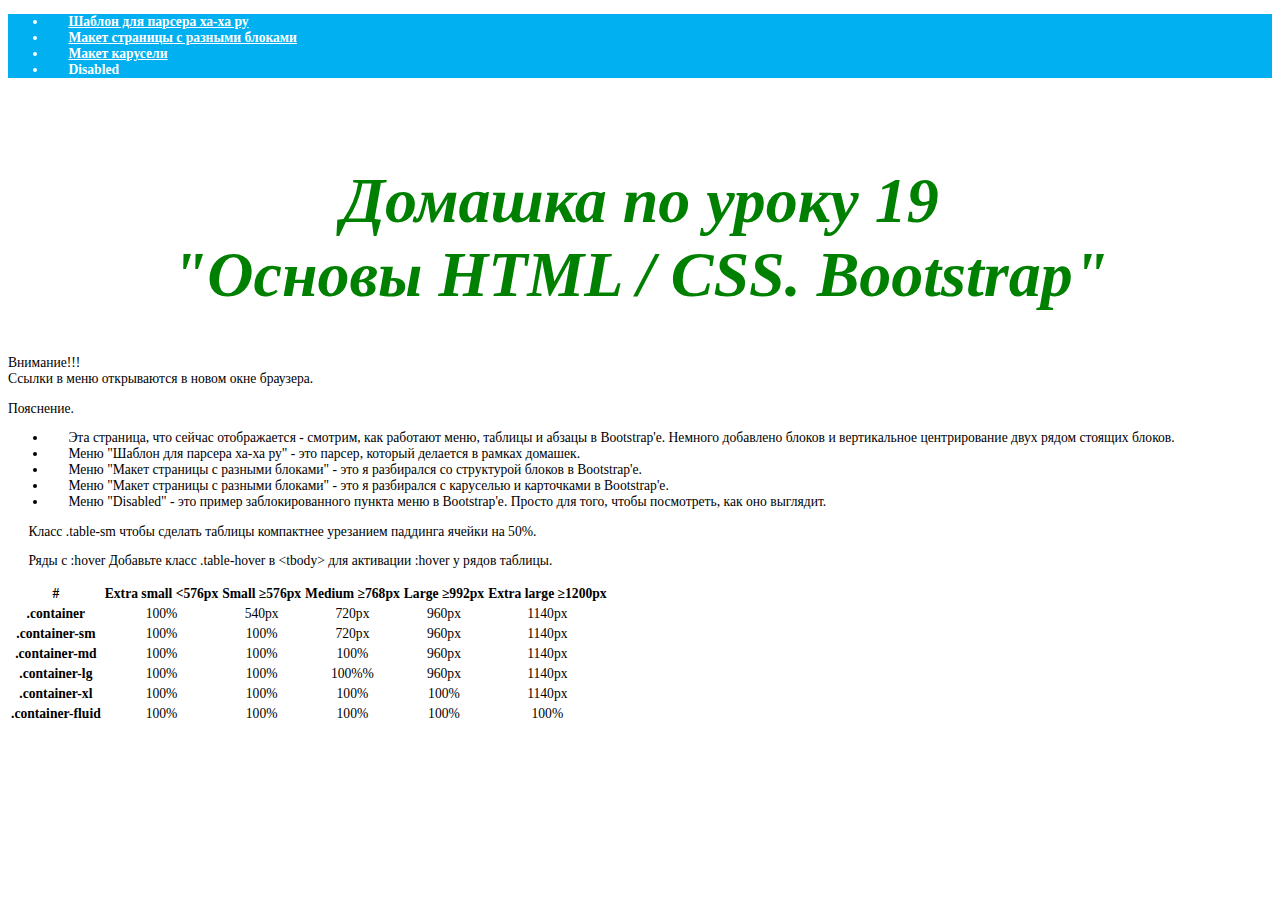
==== index.html @ 05d8991b "Add files via upload" ====
<!doctype html>
<html lang="ru">

<head>
  <title>Описание файлов в домашке по уроку 19 Основы HTMLCSS. Bootstrap</title>
  <meta charset="utf-8">
  <meta name="viewport" content="width=device-width, initial-scale=1, shrink-to-fit=no">
  <!-- Bootstrap CSS -->
<!--  <link href="../../templates/css/bootstrap4/bootstrap4.6.2.css" rel="stylesheet">-->
  <link rel="stylesheet"
        href="https://cdn.jsdelivr.net/npm/bootstrap@4.6.2/dist/css/bootstrap.min.css"
        integrity="sha384-xOolHFLEh07PJGoPkLv1IbcEPTNtaed2xpHsD9ESMhqIYd0nLMwNLD69Npy4HI+N"
        crossorigin="anonymous">
  <link href="css/styles.css" rel="stylesheet">
<!--  <style>-->
<!--  </style>-->
</head>

<body>


  <!-- NAV #1 fixed-top-->
    <div class="container">
      <nav>
        <div class="row nav-1">
        <!-- NAV #1 -->
          <div class="col-md-12">
            <div>
              <ul class="nav justify-content-end">
                <li class="nav-item">
                  <a class="nav-link active"
                     href="hhparser/index.html"
                     style="color: #fff;"
                     target="_blank">Шаблон для парсера ха-ха ру</a>
                </li>
                <li class="nav-item">
                  <a class="nav-link"
                     href="bootstrap4/test_bs4.html"
                     style="color: #fff;"
                     target="_blank">Макет страницы с разными блоками</a>
                </li>
                <li class="nav-item">
                  <a class="nav-link"
                     href="bootstrap5/test_carousel.html"
                     target="_blank"
                     style="color: #fff;">Макет карусели</a>
                </li>
                <li class="nav-item">
                  <a class="nav-link disabled">Disabled</a>
                </li>
              </ul>
            </div>
          </div>
        </div>
      </nav>
    </div>


  <!--  Title -->
  <div class="container">
    <div class="row pb-5">
      <div class="col-sm-8">
        <h1>Домашка по уроку 19 <br>"Основы HTML / CSS. Bootstrap"</h1>
      </div>
      <div class="col-sm-3 align-self-center text-primary">
        <p class="font-weight-bold text-center"
           style="text-indent: 0em;">Внимание!!!<br>Ссылки в меню
                                     открываются в новом окне
                                     браузера.</p>
      </div>
    </div>
    <div class="row justify-content-between">
      <div class="col-sm-5 align-self-center">
        <p class="font-weight-bold text-center text-danger"
           style="text-indent: 0em;">Пояснение.</p>
        <ul>
          <li>
            Эта страница, что сейчас отображается - смотрим,
            как работают меню, таблицы и абзацы в Bootstrap'е.
            Немного добавлено блоков и вертикальное центрирование
            двух рядом стоящих блоков.
          </li>
          <li>
            Меню "Шаблон для парсера ха-ха ру" - это
            парсер, который делается в рамках домашек.
          </li>
          <li>
            Меню "Макет страницы с разными блоками" - это я
            разбирался со структурой блоков в Bootstrap'е.
          </li>
          <li>
            Меню "Макет страницы с разными блоками" - это я
            разбирался с каруселью и карточками в Bootstrap'е.
          </li>
          <li>
            Меню "Disabled" - это пример заблокированного
            пункта меню в Bootstrap'е. Просто для того,
            чтобы посмотреть, как оно выглядит.
          </li>
        </ul>
      </div>
      <div class="col-sm-7">
        <p>Класс .table-sm чтобы сделать таблицы компактнее
          урезанием паддинга ячейки на 50%.</p>
        <p>Ряды с :hover Добавьте класс .table-hover
          в &lt;tbody&gt; для активации :hover у рядов таблицы.</p>
        <table class="table table-sm table-hover table-bordered">
          <thead>
            <tr>
              <th class="align-middle" scope="col">#</th>
              <th class="align-middle" scope="col">Extra small &lt;576px</th>
              <th class="align-middle" scope="col">Small &ge;576px</th>
              <th class="align-middle" scope="col">Medium &ge;768px</th>
              <th class="align-middle" scope="col">Large &ge;992px</th>
              <th class="align-middle" scope="col">Extra large &ge;1200px</th>
            </tr>
          </thead>
          <tbody>
            <tr>
              <th class="text-nowrap text-left" scope="row">.container</th>
              <td>100%</td>
              <td>540px</td>
              <td>720px</td>
              <td>960px</td>
              <td>1140px</td>
            </tr>
            <tr>
              <th class="text-nowrap text-left" scope="row">.container-sm</th>
              <td>100%</td>
              <td>100%</td>
              <td>720px</td>
              <td>960px</td>
              <td>1140px</td>
            </tr>
            <tr>
              <th class="text-nowrap text-left" scope="row">.container-md</th>
              <td>100%</td>
              <td>100%</td>
              <td>100%</td>
              <td>960px</td>
              <td>1140px</td>
            </tr>
            <tr>
              <th class="text-nowrap text-left" scope="row">.container-lg</th>
              <td>100%</td>
              <td>100%</td>
              <td>100%%</td>
              <td>960px</td>
              <td>1140px</td>
            </tr>
            <tr>
              <th class="text-nowrap text-left" scope="row">.container-xl</th>
              <td>100%</td>
              <td>100%</td>
              <td>100%</td>
              <td>100%</td>
              <td>1140px</td>
            </tr>
            <tr>
              <th class="text-nowrap text-left" scope="row">.container-fluid</th>
              <td>100%</td>
              <td>100%</td>
              <td>100%</td>
              <td>100%</td>
              <td>100%</td>
            </tr>
          </tbody>
        </table>
      </div>
    </div>
</div>


  <!-- jQuery -->
  <script src="/examples/vendors/jquery/jquery-3.3.1.min.js"></script>
  <!-- Popper -->
  <script src="/examples/vendors/popper.js/popper.min.js"></script>
  <!-- Bootstrap JS -->
  <script src="/examples/vendors/bootstrap-4/js/bootstrap.min.js"></script>

</body>

</html>
---- css/styles.css ----
H1 {
    font-style: italic;
    color: green;
}

section,
nav {
    padding-bottom: 30px;
}

.container {
  text-align: center;
  font-size: 2rem;
  font-weight: 300;
}

.container nav,
.container nav ul {
  text-align: left;
  font-size: 0.85rem;
  font-weight: bold;
}

.container ul {
  text-indent: 1.5em;  /* Отступ первой строки */
  text-align: justify;
  font-size: 0.85rem;
  font-weight: normal;
}

.container table {
  text-align: center;
  font-size: 0.85rem;
  font-weight: normal;
}

.container p {
  text-indent: 1.5em;  /* Отступ первой строки */
  text-align: justify; /* Выравнивание по ширине */
  font-size: 0.85rem;
  font-weight: normal;
}

.nav-1 {
  background-color: #00b0f0;
}

.carousel {
  background-color: #00b0f0;
}

.header {
  background-color: #0070c0;
}

.nav-2 {
  background-color: #002060;
}

.article {
  background-color: #c00000;
  min-height: 10rem;
}

.aside {
  background-color: #00b050;
}

.aside1 {
  background-color: #00b0f0;
}

.aside2 {
  background-color: #0070c0;
}

.footer {
  background-color: #7030a0;
}


.nav-1,
.header,
.nav-2,
.article,
.aside,
.footer {
  color: #fff;
}

.aside1,
.aside2 {
  color: #000;
}
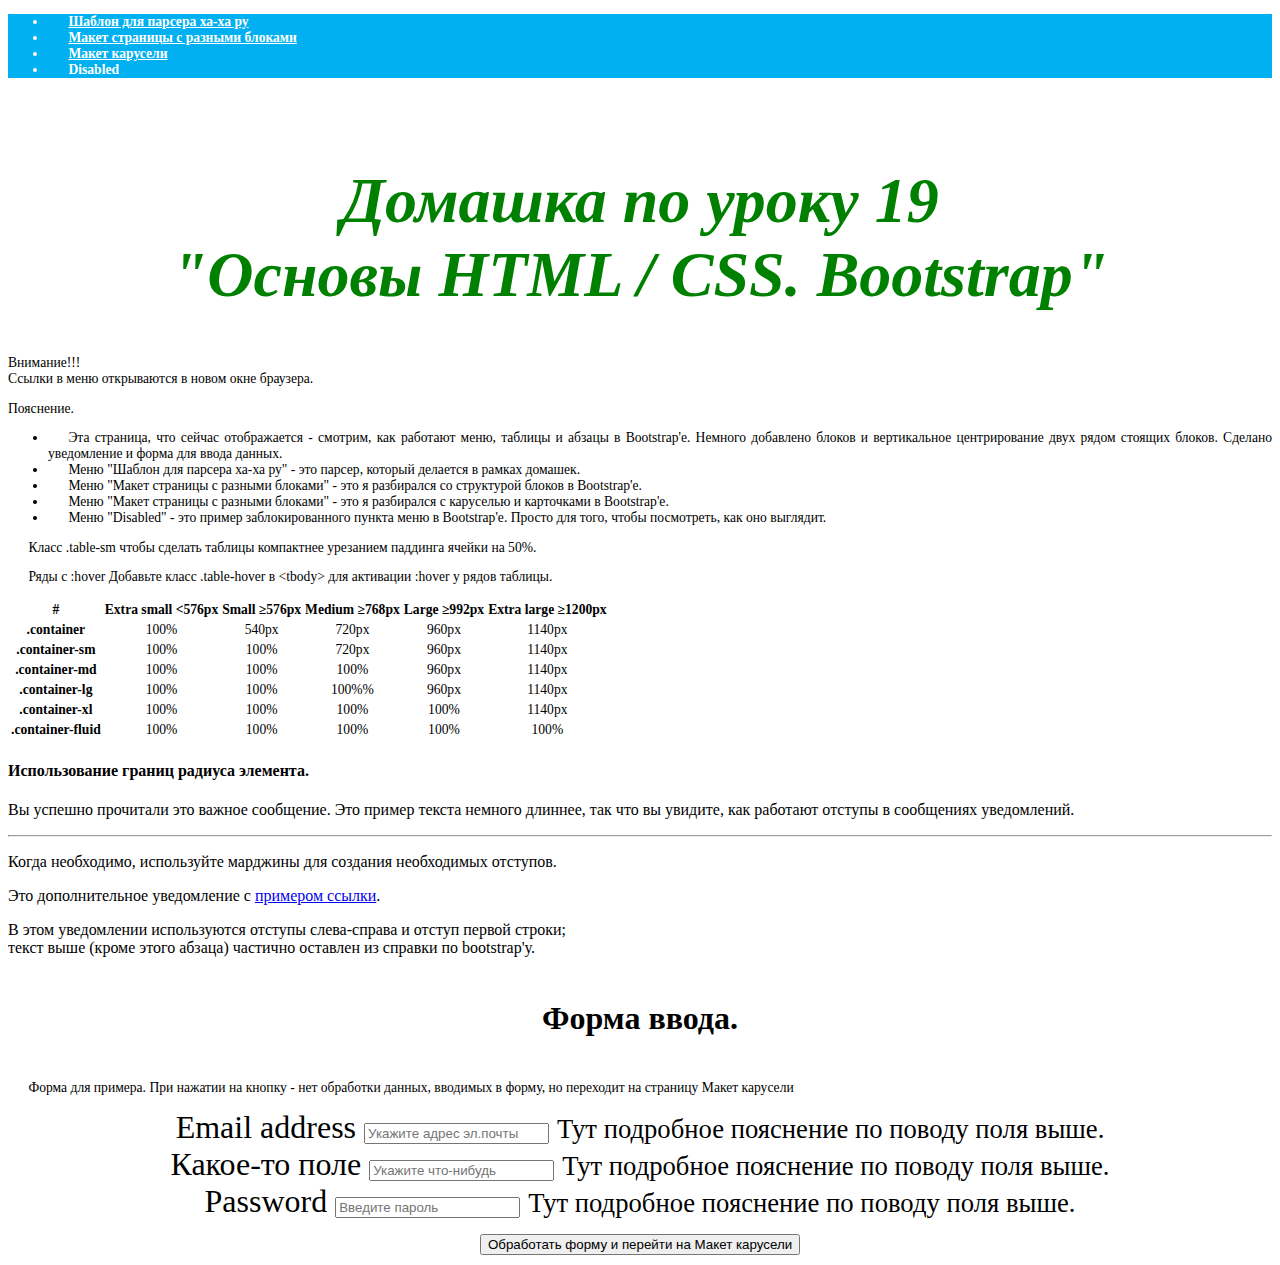
==== commit 40438046: "Update index.html" ====
--- a/index.html
+++ b/index.html
@@ -2,7 +2,7 @@
 <html lang="ru">
 
 <head>
-  <title>Описание файлов в домашке по уроку 19 Основы HTMLCSS. Bootstrap</title>
+  <title>Описание файлов в домашке по уроку 19 Основы HTML / CSS. Bootstrap</title>
   <meta charset="utf-8">
   <meta name="viewport" content="width=device-width, initial-scale=1, shrink-to-fit=no">
   <!-- Bootstrap CSS -->
@@ -78,7 +78,7 @@
             Эта страница, что сейчас отображается - смотрим,
             как работают меню, таблицы и абзацы в Bootstrap'е.
             Немного добавлено блоков и вертикальное центрирование
-            двух рядом стоящих блоков.
+            двух рядом стоящих блоков. Сделано уведомление и форма для ввода данных.
           </li>
           <li>
             Меню "Шаблон для парсера ха-ха ру" - это
@@ -170,6 +170,93 @@
     </div>
 </div>
 
+<div class="row justify-content-center">
+  <div class="col-sm-8">
+    <div class="alert alert-success rounded-pill" role="alert">
+      <div class="row justify-content-center">
+<!--        <div class="col-sm-1">-->
+<!--        </div>-->
+        <div class="col-sm-11">
+          <h4 class="alert-heading pl-5 pr-5">Использование границ радиуса элемента.</h4>
+          <p class="pl-3 pr-3 indent">Вы успешно прочитали это важное сообщение.
+             Это пример текста немного длиннее, так что вы увидите,
+             как работают отступы в сообщениях уведомлений.</p>
+          <hr>
+          <p class="pl-3 pr-3 indent">Когда необходимо, используйте
+            марджины для создания необходимых отступов.</p>
+          <p class="pl-3 pr-3 indent">Это дополнительное уведомление с
+            <a href="#" class="alert-link">примером ссылки</a>.</p>
+          <p class="pl-3 pr-3 indent">В этом уведомлении используются отступы
+            слева-справа и отступ первой строки;<br>
+            текст выше (кроме этого абзаца) частично оставлен из справки по bootstrap'у.</p>
+        </div>
+      </div>
+    </div>
+  </div>
+</div>
+
+<div class="container">
+  <div class="row">
+    <div class="col rounded alert alert-primary">
+        <h4 class="alert-heading pl-5 pr-5 text-primary h5 text-center">Форма ввода.</h4>
+      </div>
+    </div>
+
+
+  <div class="row">
+    <div class="col-sm-3 align-self-center rounded-pill alert alert-primary">
+            <p class="text-primary text-center">Форма для примера.
+              При нажатии на кнопку - нет обработки данных, вводимых в форму,
+              но переходит на страницу Макет карусели</p>
+    </div>
+<!--   -->
+    <div class="offset-sm-1 col-sm-8">
+      <form action="bootstrap5/test_carousel.html" method="post">
+<!--        <div class="row justify-content-center">-->
+<!--          <div class="col-sm-5">-->
+
+            <div class="form-group row">
+              <label for="exampleInputEmail1"
+                     class="col-sm-2 col-form-label-sm text-left">Email address</label>
+              <input type="email"
+                     class="col-sm-10 form-control form-control-sm"
+                     id="exampleInputEmail1"
+                     aria-describedby="emailHelp"
+                     placeholder="Укажите адрес эл.почты">
+              <small id="emailHelp"
+                     class="form-text text-muted col-form-label-sm">Тут подробное
+                    пояснение по поводу поля выше.</small>
+            </div>
+            <div class="form-group row">
+              <label for="exampleInputEmail1"
+                     class="col-sm-2 col-form-label-sm text-left">Какое-то поле</label>
+              <input type="email"
+                     class="col-sm-10 form-control form-control-sm align-self-center"
+                     id="exampleInputTmp"
+                     placeholder="Укажите что-нибудь">
+              <small id="TmpHelp"
+                     class="form-text text-muted col-form-label-sm">Тут подробное
+                    пояснение по поводу поля выше.</small>
+            </div>
+            <div class="form-group row">
+              <label for="exampleInputPassword1"
+                     class="col-sm-2 col-form-label-sm text-left">Password</label>
+              <input type="password"
+                     class="col-sm-10 form-control form-control-sm"
+                     id="exampleInputPassword1"
+                     placeholder="Введите пароль">
+              <small id="Password1Help"
+                     class="form-text text-muted col-form-label-sm">Тут подробное
+                    пояснение по поводу поля выше.</small>
+            </div>
+            <button type="submit"
+                    class="btn btn-primary">Обработать форму и перейти на Макет карусели</button>
+<!--          </div>-->
+<!--        </div>-->
+      </form>
+    </div>
+  </div>
+</div>
 
   <!-- jQuery -->
   <script src="/examples/vendors/jquery/jquery-3.3.1.min.js"></script>
@@ -180,4 +267,4 @@
 
 </body>
 
-</html>+</html>
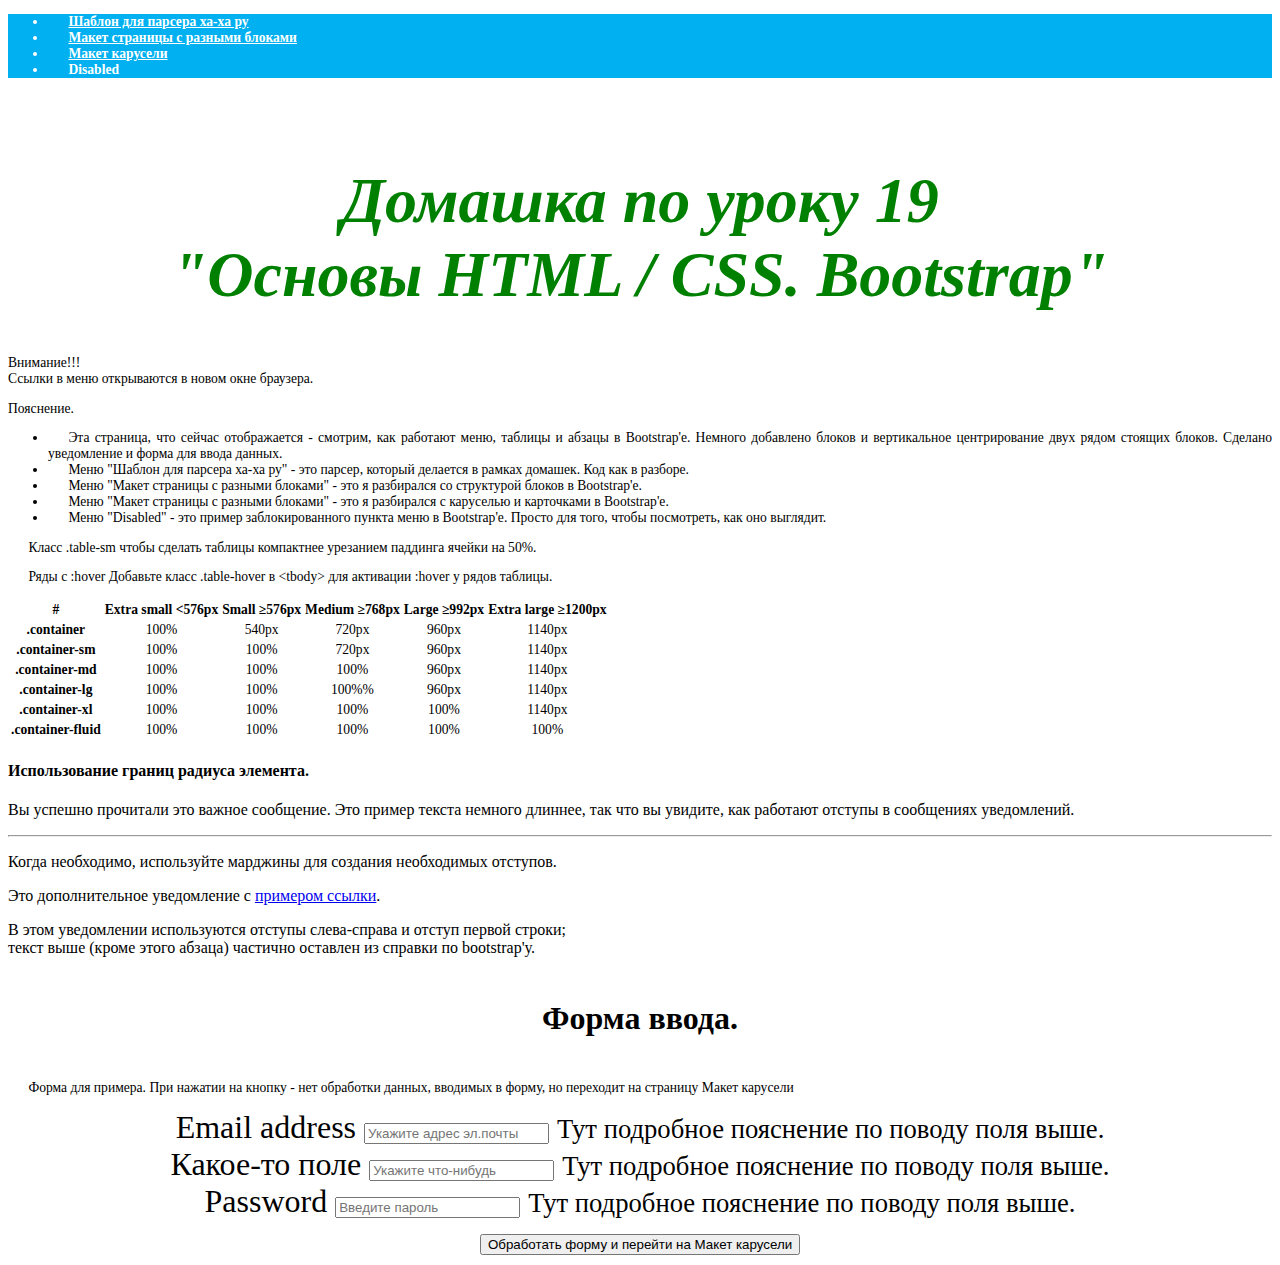
==== commit 4dd5a67c: "Update index.html" ====
--- a/index.html
+++ b/index.html
@@ -82,7 +82,7 @@
           </li>
           <li>
             Меню "Шаблон для парсера ха-ха ру" - это
-            парсер, который делается в рамках домашек.
+            парсер, который делается в рамках домашек. Код как в разборе.
           </li>
           <li>
             Меню "Макет страницы с разными блоками" - это я
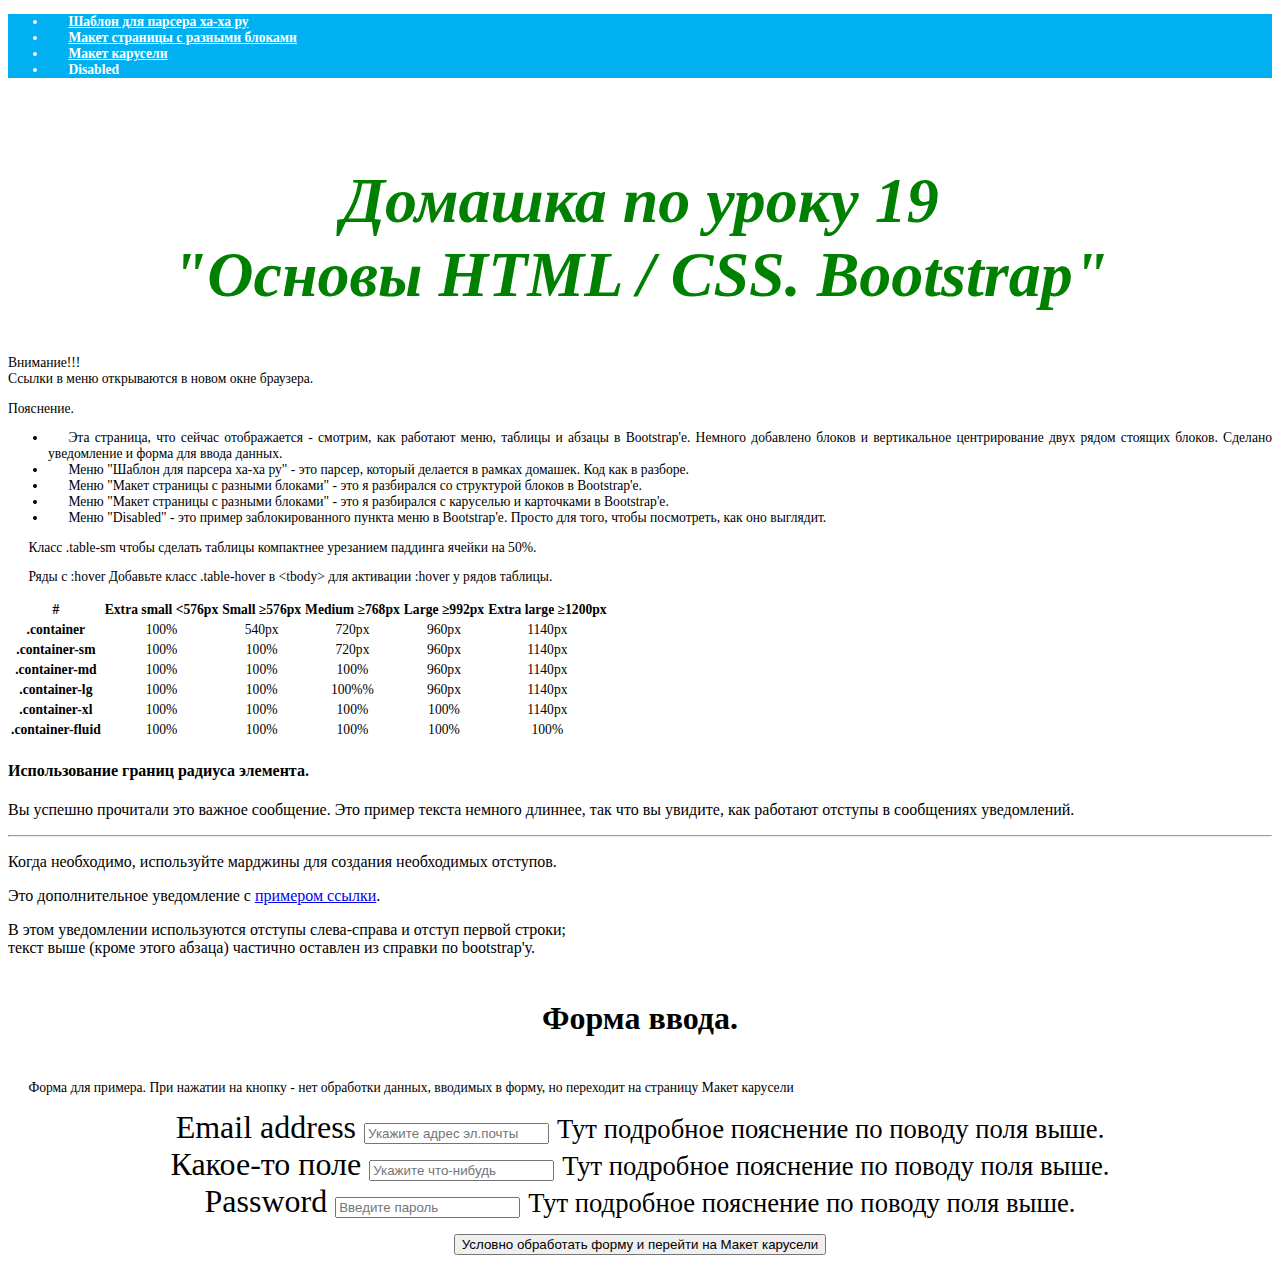
==== commit 18354311: "Update index.html" ====
--- a/index.html
+++ b/index.html
@@ -18,43 +18,41 @@
 
 <body>
 
-
   <!-- NAV #1 fixed-top-->
-    <div class="container">
-      <nav>
-        <div class="row nav-1">
-        <!-- NAV #1 -->
-          <div class="col-md-12">
-            <div>
-              <ul class="nav justify-content-end">
-                <li class="nav-item">
-                  <a class="nav-link active"
-                     href="hhparser/index.html"
-                     style="color: #fff;"
-                     target="_blank">Шаблон для парсера ха-ха ру</a>
-                </li>
-                <li class="nav-item">
-                  <a class="nav-link"
-                     href="bootstrap4/test_bs4.html"
-                     style="color: #fff;"
-                     target="_blank">Макет страницы с разными блоками</a>
-                </li>
-                <li class="nav-item">
-                  <a class="nav-link"
-                     href="bootstrap5/test_carousel.html"
-                     target="_blank"
-                     style="color: #fff;">Макет карусели</a>
-                </li>
-                <li class="nav-item">
-                  <a class="nav-link disabled">Disabled</a>
-                </li>
-              </ul>
-            </div>
+  <div class="container">
+    <nav>
+      <div class="row nav-1">
+      <!-- NAV #1 -->
+        <div class="col-md-12">
+          <div>
+            <ul class="nav justify-content-end">
+              <li class="nav-item">
+                <a class="nav-link active"
+                   href="hhparser/index.html"
+                   style="color: #fff;"
+                   target="_blank">Шаблон для парсера ха-ха ру</a>
+              </li>
+              <li class="nav-item">
+                <a class="nav-link"
+                   href="bootstrap4/test_bs4.html"
+                   style="color: #fff;"
+                   target="_blank">Макет страницы с разными блоками</a>
+              </li>
+              <li class="nav-item">
+                <a class="nav-link"
+                   href="bootstrap5/test_carousel.html"
+                   target="_blank"
+                   style="color: #fff;">Макет карусели</a>
+              </li>
+              <li class="nav-item">
+                <a class="nav-link disabled">Disabled</a>
+              </li>
+            </ul>
           </div>
         </div>
-      </nav>
-    </div>
-
+      </div>
+    </nav>
+  </div>
 
   <!--  Title -->
   <div class="container">
@@ -65,8 +63,8 @@
       <div class="col-sm-3 align-self-center text-primary">
         <p class="font-weight-bold text-center"
            style="text-indent: 0em;">Внимание!!!<br>Ссылки в меню
-                                     открываются в новом окне
-                                     браузера.</p>
+                       открываются в новом окне
+                       браузера.</p>
       </div>
     </div>
     <div class="row justify-content-between">
@@ -168,95 +166,87 @@
         </table>
       </div>
     </div>
-</div>
-
-<div class="row justify-content-center">
-  <div class="col-sm-8">
-    <div class="alert alert-success rounded-pill" role="alert">
-      <div class="row justify-content-center">
-<!--        <div class="col-sm-1">-->
-<!--        </div>-->
-        <div class="col-sm-11">
-          <h4 class="alert-heading pl-5 pr-5">Использование границ радиуса элемента.</h4>
-          <p class="pl-3 pr-3 indent">Вы успешно прочитали это важное сообщение.
-             Это пример текста немного длиннее, так что вы увидите,
-             как работают отступы в сообщениях уведомлений.</p>
-          <hr>
-          <p class="pl-3 pr-3 indent">Когда необходимо, используйте
-            марджины для создания необходимых отступов.</p>
-          <p class="pl-3 pr-3 indent">Это дополнительное уведомление с
-            <a href="#" class="alert-link">примером ссылки</a>.</p>
-          <p class="pl-3 pr-3 indent">В этом уведомлении используются отступы
-            слева-справа и отступ первой строки;<br>
-            текст выше (кроме этого абзаца) частично оставлен из справки по bootstrap'у.</p>
+  </div>
+
+  <div class="row justify-content-center">
+    <div class="col-sm-8">
+      <div class="alert alert-success rounded-pill" role="alert">
+        <div class="row justify-content-center">
+          <div class="col-sm-11">
+            <h4 class="alert-heading pl-5 pr-5">Использование границ радиуса элемента.</h4>
+            <p class="pl-3 pr-3 indent">Вы успешно прочитали это важное сообщение.
+               Это пример текста немного длиннее, так что вы увидите,
+               как работают отступы в сообщениях уведомлений.</p>
+            <hr>
+            <p class="pl-3 pr-3 indent">Когда необходимо, используйте
+              марджины для создания необходимых отступов.</p>
+            <p class="pl-3 pr-3 indent">Это дополнительное уведомление с
+              <a href="#" class="alert-link">примером ссылки</a>.</p>
+            <p class="pl-3 pr-3 indent">В этом уведомлении используются отступы
+              слева-справа и отступ первой строки;<br>
+              текст выше (кроме этого абзаца) частично оставлен из справки по bootstrap'у.</p>
+          </div>
         </div>
       </div>
     </div>
   </div>
-</div>
-
-<div class="container">
-  <div class="row">
-    <div class="col rounded alert alert-primary">
+
+  <div class="container">
+    <div class="row">
+      <div class="col rounded alert alert-primary">
         <h4 class="alert-heading pl-5 pr-5 text-primary h5 text-center">Форма ввода.</h4>
       </div>
-    </div>
-
-
-  <div class="row">
-    <div class="col-sm-3 align-self-center rounded-pill alert alert-primary">
-            <p class="text-primary text-center">Форма для примера.
-              При нажатии на кнопку - нет обработки данных, вводимых в форму,
-              но переходит на страницу Макет карусели</p>
-    </div>
-<!--   -->
-    <div class="offset-sm-1 col-sm-8">
-      <form action="bootstrap5/test_carousel.html" method="post">
-<!--        <div class="row justify-content-center">-->
-<!--          <div class="col-sm-5">-->
-
-            <div class="form-group row">
-              <label for="exampleInputEmail1"
-                     class="col-sm-2 col-form-label-sm text-left">Email address</label>
-              <input type="email"
-                     class="col-sm-10 form-control form-control-sm"
-                     id="exampleInputEmail1"
-                     aria-describedby="emailHelp"
-                     placeholder="Укажите адрес эл.почты">
-              <small id="emailHelp"
-                     class="form-text text-muted col-form-label-sm">Тут подробное
-                    пояснение по поводу поля выше.</small>
-            </div>
-            <div class="form-group row">
-              <label for="exampleInputEmail1"
-                     class="col-sm-2 col-form-label-sm text-left">Какое-то поле</label>
-              <input type="email"
-                     class="col-sm-10 form-control form-control-sm align-self-center"
-                     id="exampleInputTmp"
-                     placeholder="Укажите что-нибудь">
-              <small id="TmpHelp"
-                     class="form-text text-muted col-form-label-sm">Тут подробное
-                    пояснение по поводу поля выше.</small>
-            </div>
-            <div class="form-group row">
-              <label for="exampleInputPassword1"
-                     class="col-sm-2 col-form-label-sm text-left">Password</label>
-              <input type="password"
-                     class="col-sm-10 form-control form-control-sm"
-                     id="exampleInputPassword1"
-                     placeholder="Введите пароль">
-              <small id="Password1Help"
-                     class="form-text text-muted col-form-label-sm">Тут подробное
-                    пояснение по поводу поля выше.</small>
-            </div>
-            <button type="submit"
-                    class="btn btn-primary">Обработать форму и перейти на Макет карусели</button>
-<!--          </div>-->
-<!--        </div>-->
-      </form>
-    </div>
-  </div>
-</div>
+    </div>  
+  
+    <div class="row">
+      <div class="col-sm-3 align-self-center rounded-pill alert alert-primary">
+        <p class="text-primary text-center">Форма для примера.
+          При нажатии на кнопку - нет обработки данных, вводимых в форму,
+          но переходит на страницу Макет карусели</p>
+      </div>
+  
+      <div class="offset-sm-1 col-sm-8">
+        <form action="bootstrap5/test_carousel.html" method="post">
+          <div class="form-group row">
+            <label for="exampleInputEmail1"
+                   class="col-sm-2 col-form-label-sm text-left">Email address</label>
+            <input type="email"
+                   class="col-sm-10 form-control form-control-sm"
+                   id="exampleInputEmail1"
+                   aria-describedby="emailHelp"
+                   placeholder="Укажите адрес эл.почты">
+            <small id="emailHelp"
+                   class="form-text text-muted col-form-label-sm">Тут подробное
+                  пояснение по поводу поля выше.</small>
+          </div>
+          <div class="form-group row">
+            <label for="exampleInputEmail1"
+                   class="col-sm-2 col-form-label-sm text-left">Какое-то поле</label>
+            <input type="email"
+                   class="col-sm-10 form-control form-control-sm align-self-center"
+                   id="exampleInputTmp"
+                   placeholder="Укажите что-нибудь">
+            <small id="TmpHelp"
+                   class="form-text text-muted col-form-label-sm">Тут подробное
+                  пояснение по поводу поля выше.</small>
+          </div>
+          <div class="form-group row">
+            <label for="exampleInputPassword1"
+                   class="col-sm-2 col-form-label-sm text-left">Password</label>
+            <input type="password"
+                   class="col-sm-10 form-control form-control-sm"
+                   id="exampleInputPassword1"
+                   placeholder="Введите пароль">
+            <small id="Password1Help"
+                   class="form-text text-muted col-form-label-sm">Тут подробное
+                  пояснение по поводу поля выше.</small>
+          </div>
+          <button type="submit"
+                  class="btn btn-primary">Условно обработать форму и перейти на Макет карусели</button>
+        </form>
+      </div>
+    </div>
+  </div>
 
   <!-- jQuery -->
   <script src="/examples/vendors/jquery/jquery-3.3.1.min.js"></script>
